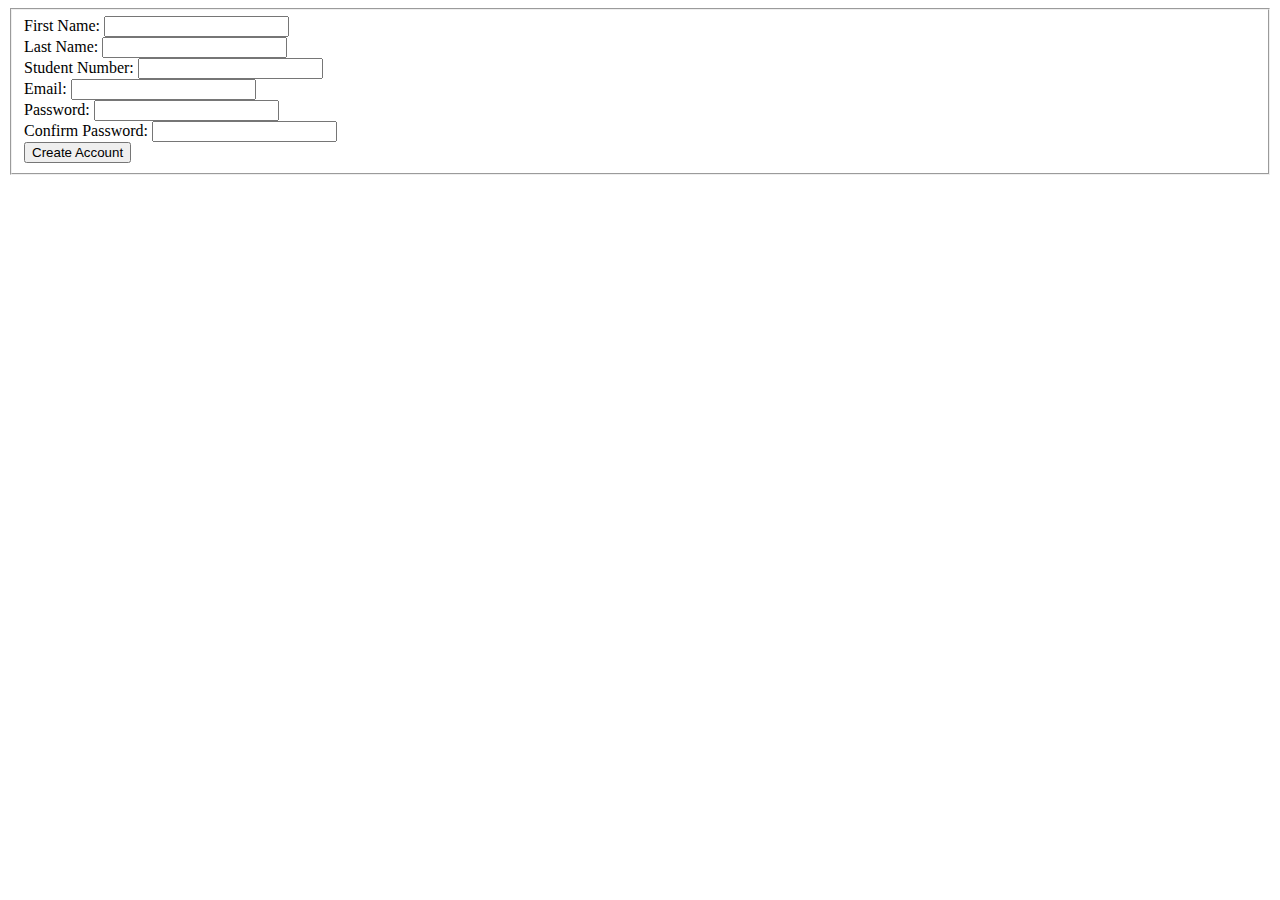
==== TeamProject/web/Register/RegisterAccount.html @ abbbc65c "Made changes with Login/Register files" ====
<!DOCTYPE html>
<!--
To change this license header, choose License Headers in Project Properties.
To change this template file, choose Tools | Templates
and open the template in the editor.
-->
<html>
    
    <head>
        <title> Register Account</title>
        <meta charset="UTF-8">
        <meta name="viewport" content="width=device-width, initial-scale=1.0">
    </head>
    <body>
        <form name = "input" action="RegisterAccountAuthentication.jsp" method="POST">
            <fieldset>
                <label>First Name:</label>
                <input type="text" name="firstName" value="" /><br>
                                
                <label>Last Name:</label>
                <input type="text" name="lastName" value="" /><br>
   
                <label>Student Number:</label>
                <input type="text" name="studentNumber" value="" /><br>
               
                <label>Email:</label>
                <input type="text" name="email" value="" /><br>
               
                <label>Password:</label>
                <input type="password" name="password1" value="" /><br>
                
                <label>Confirm Password:</label>
                <input type="password" name="password2" value="" /><br>
                                
               <input type="submit" value="Create Account"><br>
            </fieldset>
        </form>
    </body>

</html>
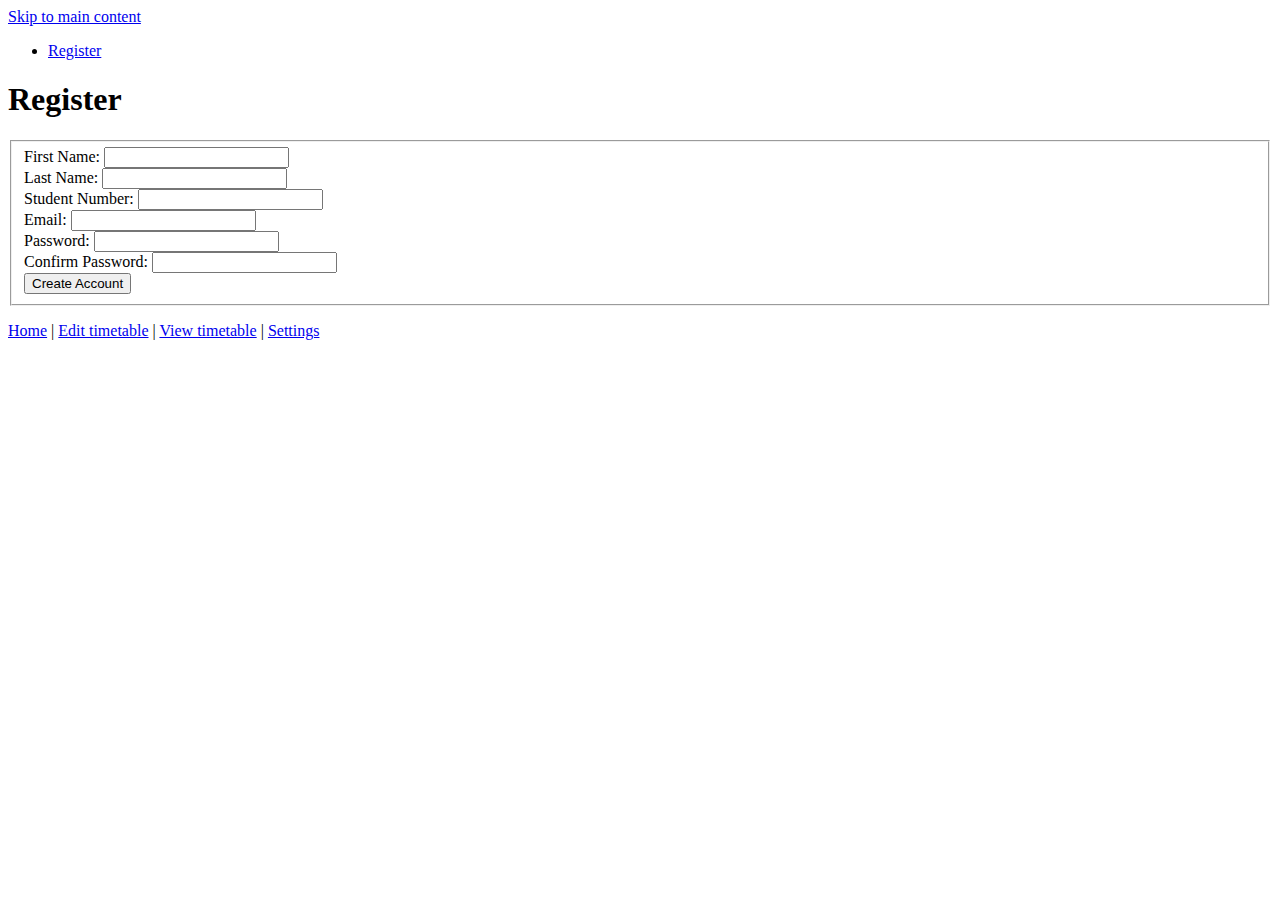
==== commit d88bec7d: "Update RegisterAccount.html" ====
--- a/TeamProject/web/Register/RegisterAccount.html
+++ b/TeamProject/web/Register/RegisterAccount.html
@@ -1,40 +1,67 @@
 <!DOCTYPE html>
-<!--
-To change this license header, choose License Headers in Project Properties.
-To change this template file, choose Tools | Templates
-and open the template in the editor.
--->
-<html>
+<html lang = "en">
+	<head>
+	    <meta charset = "utf-8"/>
+	    <meta http-equiv='Content-Type' content='text/html; charset=utf-8' />
+	    <meta http-equiv='X-UA-Compatible' content='IE=edge,chrome=1' />
+            <link rel="stylesheet" href="styles/styles.css"/>
+            <link rel="stylesheet" href="styles/menu.css"/>
+            <link rel="stylesheet" href="styles/normalize.css"/>	
+            <link rel="stylesheet" href="styles/example.css">
+            <link rel="stylesheet" href="styles/font-awesome.min.css">
+            <meta name="viewport" content="width=device-width, initial-scale=1.0">
+            <title>Register Account</title>
+    </head>
     
-    <head>
-        <title> Register Account</title>
-        <meta charset="UTF-8">
-        <meta name="viewport" content="width=device-width, initial-scale=1.0">
-    </head>
     <body>
-        <form name = "input" action="RegisterAccountAuthentication.jsp" method="POST">
-            <fieldset>
-                <label>First Name:</label>
-                <input type="text" name="firstName" value="" /><br>
+        <a id="skiplink" href="#main">Skip to main content</a>
+	<a id="user" href="#"></a>
+        
+        <div id="wrapper">
+	<header>
+	</header>
+            
+    <nav>
+	    <ul>
+                <li><a href="#">Register</a></li>
+            </ul>
+	</nav>
+	
+    <div id = "main">
+	    <section class = "content">
+               <h1>Register</h1>
+               <form name = "input" action="RegisterAccountProcess.jsp" method="POST">
+                   <fieldset>
+                       <label>First Name:</label>
+                       <input type="text" name="firstName" value="" /><br>
                                 
-                <label>Last Name:</label>
-                <input type="text" name="lastName" value="" /><br>
+                       <label>Last Name:</label>
+                       <input type="text" name="lastName" value="" /><br>
    
-                <label>Student Number:</label>
-                <input type="text" name="studentNumber" value="" /><br>
+                       <label>Student Number:</label>
+                       <input type="text" name="studentNumber" value="" /><br>
                
-                <label>Email:</label>
-                <input type="text" name="email" value="" /><br>
+                       <label>Email:</label>
+                       <input type="text" name="email" value="" /><br>
                
-                <label>Password:</label>
-                <input type="password" name="password1" value="" /><br>
+                       <label>Password:</label>
+                       <input type="password" name="password1" value="" /><br>
                 
-                <label>Confirm Password:</label>
-                <input type="password" name="password2" value="" /><br>
+                       <label>Confirm Password:</label>
+                       <input type="password" name="password2" value="" /><br>
                                 
-               <input type="submit" value="Create Account"><br>
-            </fieldset>
-        </form>
+                      <input type="submit" value="Create Account"><br>
+                   </fieldset>
+               </form>
+            </section>
+        </div>
+        <p class = "status"></p>
+    </div>
+    <footer>
+        <p>
+            <a href="#">Home</a>  | <a href="#">Edit timetable</a> | <a href="#">View timetable</a> | <a href="#">Settings</a>
+        </p>
+    </footer>
+        
     </body>
-
 </html>
